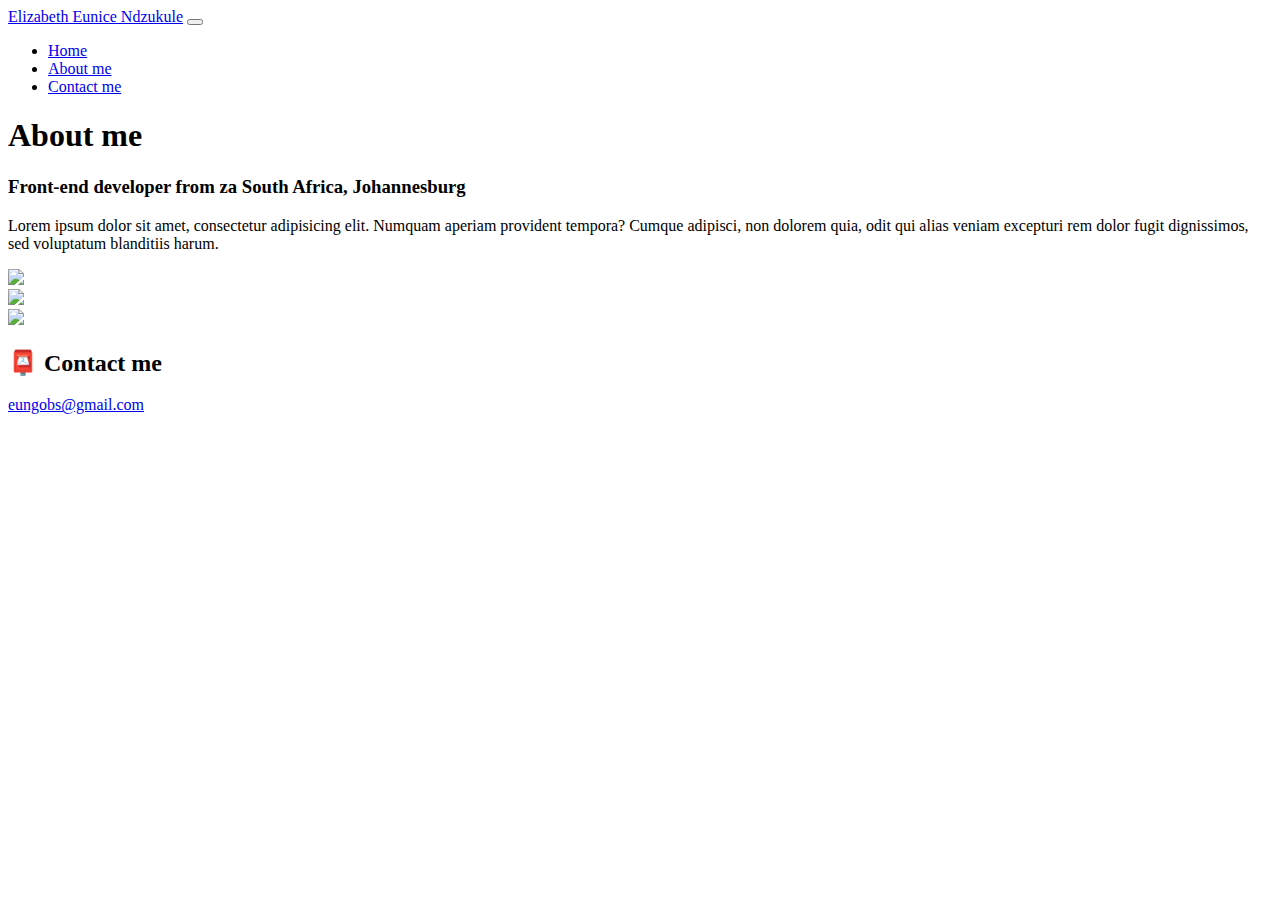
==== about.html @ 18a9b94b "Create about.html" ====
<!DOCTYPE html>
<html lang="en">
  <head>
    <meta charset="UTF-8" />
    <meta http-equiv="X-UA-Compatible" content="IE=edge" />
    <meta name="viewport" content="width=device-width, initial-scale=1.0" />
    <link
      href="https://cdn.jsdelivr.net/npm/bootstrap@5.0.0-beta2/dist/css/bootstrap.min.css"
      rel="stylesheet"
      integrity="sha384-BmbxuPwQa2lc/FVzBcNJ7UAyJxM6wuqIj61tLrc4wSX0szH/Ev+nYRRuWlolflfl"
      crossorigin="anonymous"
    />
    <script
      src="https://cdn.jsdelivr.net/npm/bootstrap@5.0.0-beta2/dist/js/bootstrap.bundle.min.js"
      integrity="sha384-b5kHyXgcpbZJO/tY9Ul7kGkf1S0CWuKcCD38l8YkeH8z8QjE0GmW1gYU5S9FOnJ0"
      crossorigin="anonymous"
    ></script>
    <link rel="stylesheet" href="style.css" />
    <title>About Elizabeth Eunice Ndzukule</title>
  </head>
  <body>
    <nav class="navbar navbar-expand-lg navbar-light bg-light fixed-top">
      <div class="container">
        <a class="navbar-brand" href="index.html">Elizabeth Eunice Ndzukule</a>
        <button
          class="navbar-toggler"
          type="button"
          data-bs-toggle="collapse"
          data-bs-target="#navbarNav"
          aria-controls="navbarNav"
          aria-expanded="false"
          aria-label="Toggle navigation"
        >
          <span class="navbar-toggler-icon"></span>
        </button>
        <div class="collapse navbar-collapse" id="navbarNav">
          <ul class="navbar-nav">
            <li class="nav-item">
              <a class="nav-link" aria-current="page" href="index.html">Home</a>
            </li>
            <li class="nav-item">
              <a class="nav-link active" href="about.html">About me</a>
            </li>
            <li class="nav-item">
              <a class="nav-link" href="about.html#contact">Contact me</a>
            </li>
          </ul>
        </div>
      </div>
    </nav>
    <h1 class="text-center">About me</h1>
    <h3 class="text-center">Front-end developer from za South Africa, Johannesburg</h3>
    <div class="about-paragraphs text-center">
      <p>
        Lorem ipsum dolor sit amet, consectetur adipisicing elit. Numquam
        aperiam provident tempora? Cumque adipisci, non dolorem quia, odit qui
        alias veniam excepturi rem dolor fugit dignissimos, sed voluptatum
        blanditiis harum.
      </p>
    </div>
    <div class="container">
      <div class="row">
        <div class="col-sm-4">
          <img src="images/yoga.png" class="img-fluid p-2 shadow rounded" />
        </div>
        <div class="col-sm-4">
          <img src="images/weather.png" class="img-fluid p-2 shadow rounded" />
        </div>
        <div class="col-sm-4">
          <img src="images/yogurt.png" class="img-fluid p-2 shadow rounded" />
        </div>
      </div>
    </div>
    <div id="contact" class="mt-5">
      <h2 class="text-center">📮 Contact me</h2>
      <a href="mailto:eungobs@gmail.com" class="email-link"> eungobs@gmail.com </a>
    </div>
  </body>
</html>
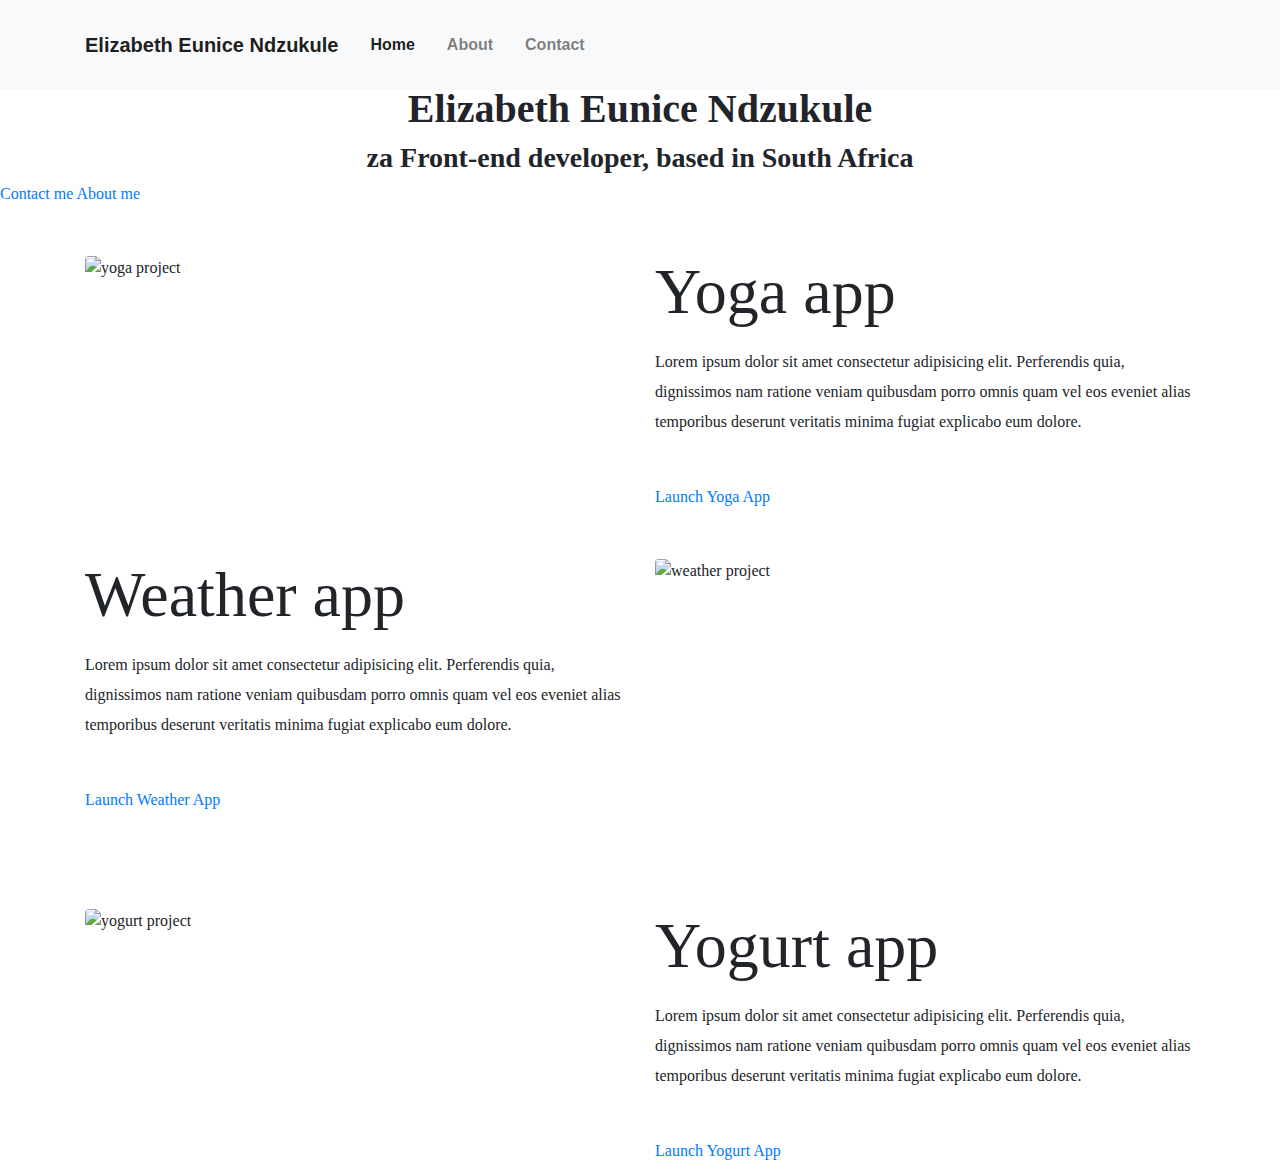
==== commit 712c0225: "Update about.html" ====
--- a/about.html
+++ b/about.html
@@ -4,10 +4,14 @@
     <meta charset="UTF-8" />
     <meta http-equiv="X-UA-Compatible" content="IE=edge" />
     <meta name="viewport" content="width=device-width, initial-scale=1.0" />
+    <meta
+      name="description"
+      content="Elizabeth Eunice Ndzukule is a front-end developer based in South Africa Johannesburg, check out her projects and contact her for job inquiries"
+    />
     <link
-      href="https://cdn.jsdelivr.net/npm/bootstrap@5.0.0-beta2/dist/css/bootstrap.min.css"
       rel="stylesheet"
-      integrity="sha384-BmbxuPwQa2lc/FVzBcNJ7UAyJxM6wuqIj61tLrc4wSX0szH/Ev+nYRRuWlolflfl"
+      href="https://cdn.jsdelivr.net/npm/bootstrap@4.4.1/dist/css/bootstrap.min.css"
+      integrity="sha384-Vkoo8x4CGsO3+Hhxv8T/Q5PaXtkKtu6ug5TOeNV6gBiFeWPGFN9MuhOf23Q9Ifjh"
       crossorigin="anonymous"
     />
     <script
@@ -15,15 +19,15 @@
       integrity="sha384-b5kHyXgcpbZJO/tY9Ul7kGkf1S0CWuKcCD38l8YkeH8z8QjE0GmW1gYU5S9FOnJ0"
       crossorigin="anonymous"
     ></script>
+    <title>Front-End Developer - Elizabeth Eunice Ndzukule</title>
     <link rel="stylesheet" href="style.css" />
-    <title>About Elizabeth Eunice Ndzukule</title>
   </head>
   <body>
     <nav class="navbar navbar-expand-lg navbar-light bg-light fixed-top">
       <div class="container">
-        <a class="navbar-brand" href="index.html">Elizabeth Eunice Ndzukule</a>
+        <a class='navbar-brand' href='/'>Elizabeth Eunice Ndzukule</a>
         <button
-          class="navbar-toggler"
+          class="navbar-toggler collapsed"
           type="button"
           data-bs-toggle="collapse"
           data-bs-target="#navbarNav"
@@ -33,47 +37,110 @@
         >
           <span class="navbar-toggler-icon"></span>
         </button>
-        <div class="collapse navbar-collapse" id="navbarNav">
+        <div class="navbar-collapse collapse" id="navbarNav" style="">
           <ul class="navbar-nav">
             <li class="nav-item">
-              <a class="nav-link" aria-current="page" href="index.html">Home</a>
+              <a aria-current='page' class='nav-link active' href='/'>Home</a
+              >
             </li>
             <li class="nav-item">
-              <a class="nav-link active" href="about.html">About me</a>
+              <a class='nav-link' href='/about'>About</a>
             </li>
             <li class="nav-item">
-              <a class="nav-link" href="about.html#contact">Contact me</a>
+              <a class='nav-link' href='/about#contact'>Contact</a>
             </li>
           </ul>
         </div>
       </div>
     </nav>
-    <h1 class="text-center">About me</h1>
-    <h3 class="text-center">Front-end developer from za South Africa, Johannesburg</h3>
-    <div class="about-paragraphs text-center">
-      <p>
-        Lorem ipsum dolor sit amet, consectetur adipisicing elit. Numquam
-        aperiam provident tempora? Cumque adipisci, non dolorem quia, odit qui
-        alias veniam excepturi rem dolor fugit dignissimos, sed voluptatum
-        blanditiis harum.
-      </p>
+    <h2 class="text-center">👋 Hi I am</h2>
+    <h1 class="text-center">Elizabeth Eunice Ndzukule</h1>
+    <h3 class="text-center">za Front-end developer, based in South Africa</h3>
+    <div class="navigation-links mb-5">
+      <a class='contact-link' href='/about#contact' title='contact Elizabeth Eunice Ndzukule'>Contact me</a
+      >
+      <a class='about-link' href='/about' title='about Elizabeth Eunice Ndzukule'>About me</a
+      >
     </div>
     <div class="container">
       <div class="row">
-        <div class="col-sm-4">
-          <img src="images/yoga.png" class="img-fluid p-2 shadow rounded" />
+        <div class="col-md-6">
+          <img
+            src="images/yoga.png"
+            class="img-fluid rounded"
+            alt="yoga project"
+            id="home-photos"
+          />
         </div>
-        <div class="col-sm-4">
-          <img src="images/weather.png" class="img-fluid p-2 shadow rounded" />
+        <div class="col-md-6">
+          <h2 class="mb-3">Yoga app</h2>
+          <p class="info">
+            Lorem ipsum dolor sit amet consectetur adipisicing elit. Perferendis
+            quia, dignissimos nam ratione veniam quibusdam porro omnis quam vel
+            eos eveniet alias temporibus deserunt veritatis minima fugiat
+            explicabo eum dolore.
+          </p>
+          <div class="mt-5">
+            <a href="#" class="primary-link" title="yoga-project"
+              >Launch Yoga App</a
+            >
+          </div>
         </div>
-        <div class="col-sm-4">
-          <img src="images/yogurt.png" class="img-fluid p-2 shadow rounded" />
+      </div>
+      <div class="row mt-5">
+        <div class="col-md-6">
+          <h2 class="mb-3">Weather app</h2>
+          <p class="info">
+            Lorem ipsum dolor sit amet consectetur adipisicing elit. Perferendis
+            quia, dignissimos nam ratione veniam quibusdam porro omnis quam vel
+            eos eveniet alias temporibus deserunt veritatis minima fugiat
+            explicabo eum dolore.
+          </p>
+          <div class="mb-5 mt-5">
+            <a href="#" class="primary-link" title="weather project"
+              >Launch Weather App</a
+            >
+          </div>
+        </div>
+        <div class="col-md-6">
+          <img
+            src="images/weather.png"
+            class="img-fluid rounded"
+            alt="weather project"
+            id="home-photos"
+          />
+        </div>
+      </div>
+      <div class="row mt-5">
+        <div class="col-md-6">
+          <img
+            src="images/yogurt.png"
+            class="img-fluid rounded"
+            alt="yogurt project"
+            id="home-photos"
+          />
+        </div>
+        <div class="col-md-6">
+          <h2 class="mb-3">Yogurt app</h2>
+          <p class="info">
+            Lorem ipsum dolor sit amet consectetur adipisicing elit. Perferendis
+            quia, dignissimos nam ratione veniam quibusdam porro omnis quam vel
+            eos eveniet alias temporibus deserunt veritatis minima fugiat
+            explicabo eum dolore.
+          </p>
+          <div class="mt-5">
+            <a href="#" class="primary-link" title="yogurt project"
+              >Launch Yogurt App</a
+            >
+          </div>
         </div>
       </div>
     </div>
-    <div id="contact" class="mt-5">
-      <h2 class="text-center">📮 Contact me</h2>
-      <a href="mailto:eungobs@gmail.com" class="email-link"> eungobs@gmail.com </a>
-    </div>
   </body>
 </html>
+        
+           
+        
+     
+       
+    
--- a/style.css
+++ b/style.css
@@ -0,0 +1,230 @@
+:root{
+    --def-font :"Playfair Display", serif; 
+    --head-font : "Poppins", sans-serif;
+    --blue-color : #6c63ff;
+    --back-white-color : #f9f7fe;
+    --dark-color : #272142;
+    --black-color : black;
+}
+body{
+    font-family: var(--def-font); 
+}
+nav{
+    padding: 15px;
+}
+
+nav a{
+    text-decoration: none;
+    color: var(--dark-color);
+    font-family: var(--head-font);
+    font-weight: bold;
+    transition: all 100ms ease-in-out;
+}
+nav a:hover{
+    color: var(--blue-color);
+}
+nav li{
+    display: inline;
+    padding: 8px;
+    line-height: 42px; 
+}
+nav li.active a{
+    color: var(--blue-color);
+}
+
+.logo{
+    max-height: 40px;
+}
+h1, h3, h4{
+    font-family: var(--def-font);
+    font-weight: bold;
+}
+.main-head h1{
+    font-size: 96px;
+    line-height: 1.5;
+}
+
+.main-head h2{
+    font-size: 24px;
+    line-height: 2;
+    font-family: var(--def-font);
+    font-weight: normal;
+}
+.main-head{
+    background-color: var(--back-white-color);
+    text-align: center;
+    padding: 160px 20px;
+}
+.main-head p{
+    font-family: var(--head-font);
+    font-size: 36px;
+    font-weight: bold;
+    margin: 0;
+    color: var(--dark-color);
+}
+.btn-branding-1{
+    background-color: var(--blue-color);
+    color: var(--back-white-color);
+    padding: 15px 20px;
+    border-radius: 4px;
+    text-decoration: none;
+    font-size: 18px;
+    cursor: pointer;
+    transition: color .15s 
+    ease-in-out,background-color .15s 
+    ease-in-out,border-color .15s 
+    ease-in-out,box-shadow .15s 
+    ease-in-out;
+    margin-right: 20px;
+}
+
+.btn-branding-1:hover{
+    color: var(--black-color);
+}
+p{
+    font-size: 16px;
+    line-height: 30px;
+}
+.btn-branding-2{
+    background-color: transparent;
+    color: var(--blue-color);
+    border: 1px solid #6c63ff;
+    padding: 15px 20px;
+    border-radius: 4px;
+    text-decoration: none;
+    font-size: 18px;
+    cursor: pointer;
+    transition: color .15s 
+    ease-in-out,background-color .15s 
+    ease-in-out,border-color .15s 
+    ease-in-out,box-shadow .15s 
+    ease-in-out;
+    margin-left: 20px;
+}
+.btn-branding-2:hover{
+    color: var(--black-color);
+}
+
+.container-text h1, h2{
+    font-size: 64px;
+    font-family: var(--def-font);
+}
+.container-text p{
+    color: #6c757d;
+    line-height: 30px;
+    font-family: var(--def-font);
+}
+.yogurt{
+    max-width: 100%;
+    height: auto;
+}
+.pr-ds{
+    padding: 120px 60px;
+}
+@media(max-width: 900px) {
+    .pr-ds{
+        padding: 0;
+        text-align: center;
+
+    }
+    .main-head h1{
+        font-size: 44px;
+        line-height: 2;
+    }
+    .container-text h2{
+        font-size: 44px;
+    }
+    .main-head{
+        padding: 80px 20px;
+    }
+body .container-ab{
+text-align: center;
+margin: 0;
+padding: 20px;
+    }
+    .row{
+        justify-content: center;
+        
+    }
+    .row .rrr {
+       width: fit-content;
+    }
+}
+.contact{
+    line-height: 0.5;
+    margin-bottom: 100px;
+}
+.contact h2{
+font-size: 48px;
+font-weight: bold;
+}
+.contact a{
+    font-size: 28px;
+    text-decoration: none;
+    color: var(--blue-color);
+    margin-bottom: 50px;
+}
+.contact a:hover{
+    text-decoration: underline;
+   
+}
+
+.content-ab h1{
+font-size: 64px;
+font-family: var(--head-font);
+}
+.content-ab h2{
+    font-size: 18px;
+    font-family: var(--head-font);
+    font-weight: bold;
+}
+.container-ab{
+    padding: 160px 20px;
+    margin: 80px;
+}
+.content-ab p{
+    font-size: 16px;
+    font-family: var(--head-font);
+    color: #212529;
+}
+.img-ab{
+    max-width: 100%;
+}
+.contact-box{
+    background-color: var(--back-white-color);
+    padding: 30px 150px;
+    border-radius: 10px;
+}
+.cont-b h4{
+    font-size: 48px;
+}
+.mail-link{
+    text-decoration: none;
+    color: black;
+    font-size: 24px;
+    transition: all 100ms ease-in-out;
+    font-family: var(--head-font);
+}
+.mail-link:hover{
+    color: var(--blue-color);
+}
+.social-links a{
+    padding: 10px 14px;
+    font-size: 18px;
+    border-radius: 50%;
+    background-color: var(--back-white-color);
+    transition: all 100ms ease-in-out;
+    margin: 0 20px;
+}
+.social-links a:hover{
+    background-color: var(--blue-color);
+    color: #f9f7fe;
+}
+form{
+    width: 60%;
+}
+.pr-ds .mail{
+width: 200px;
+margin-left: 730px;
+margin-top: -300px;
+}
